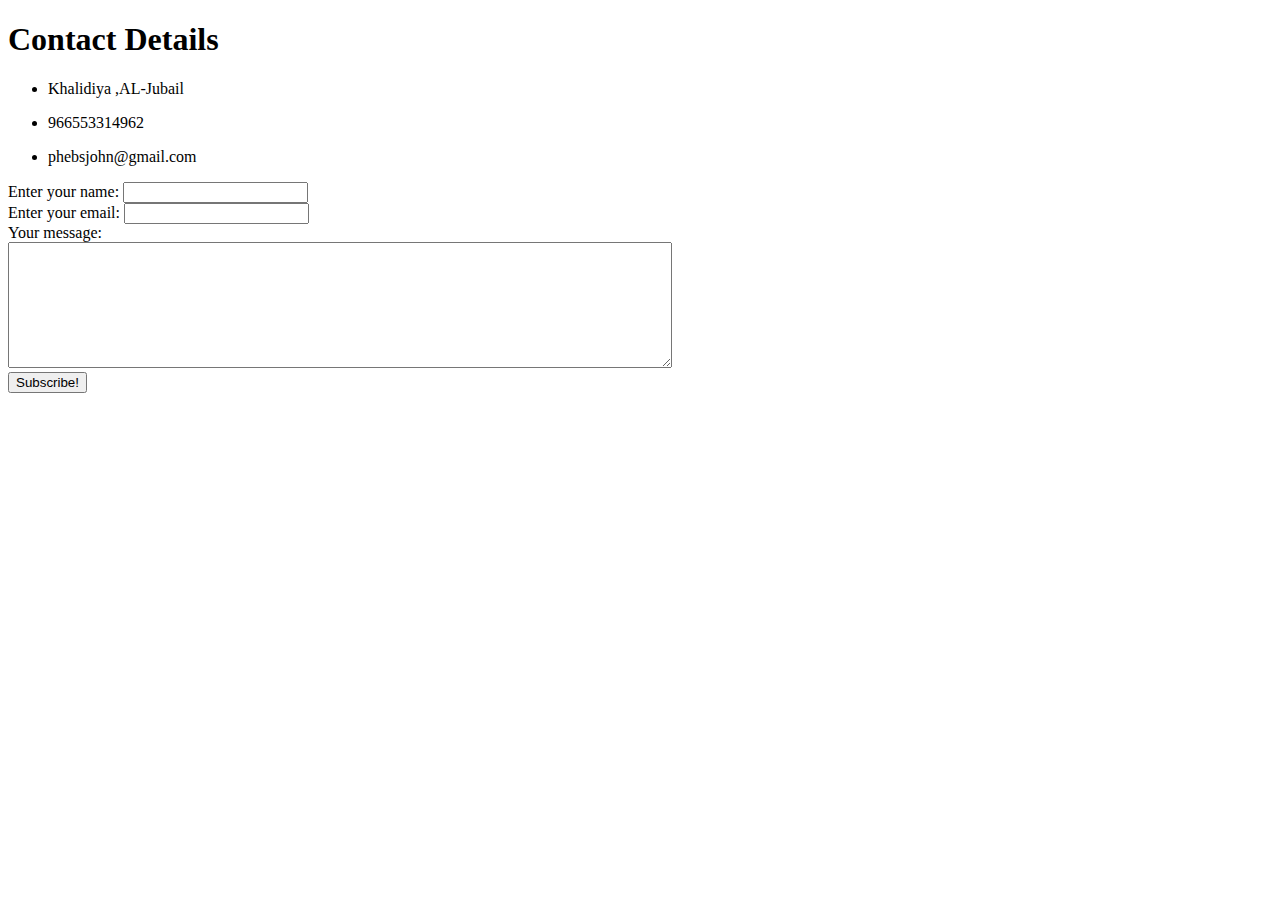
==== contact.html @ 6c043d29 "Add intial files for CV website" ====
<!DOCTYPE html>
<html lang="en">

<head>
  <meta charset="UTF-8">
  <meta name="viewport" content="width=device-width, initial-scale=1.0">
  <meta http-equiv="X-UA-Compatible" content="ie=edge">
  <title>Contact Me</title>
</head>

<body>
  <h1>Contact Details</h1>
  <ul>
    <li>
      <p>Khalidiya ,AL-Jubail</p>
    </li>
    <li>
      <p>966553314962</p>
    </li>
    <li>
      <p>phebsjohn@gmail.com</p>
    </li>
  </ul>
  <form action="mailto:phebsjohn@gmail.com" method="post" enctype="text/plain">
    <div class="form-example">
      <label>Enter your name: </label>
      <input type="text" name="Yourname" id="name" required>
    </div>
    <div class="form-example">
      <label>Enter your email: </label>
      <input type="email" name="Youremail" id="email" required>
    </div>
    <label>Your message:</label><br>
    <textarea name="Yourmessage" rows="8" cols="80"></textarea>
    <div class="form-example">
      <input type="submit" value="Subscribe!">
    </div>
  </form>
</body>

</html>
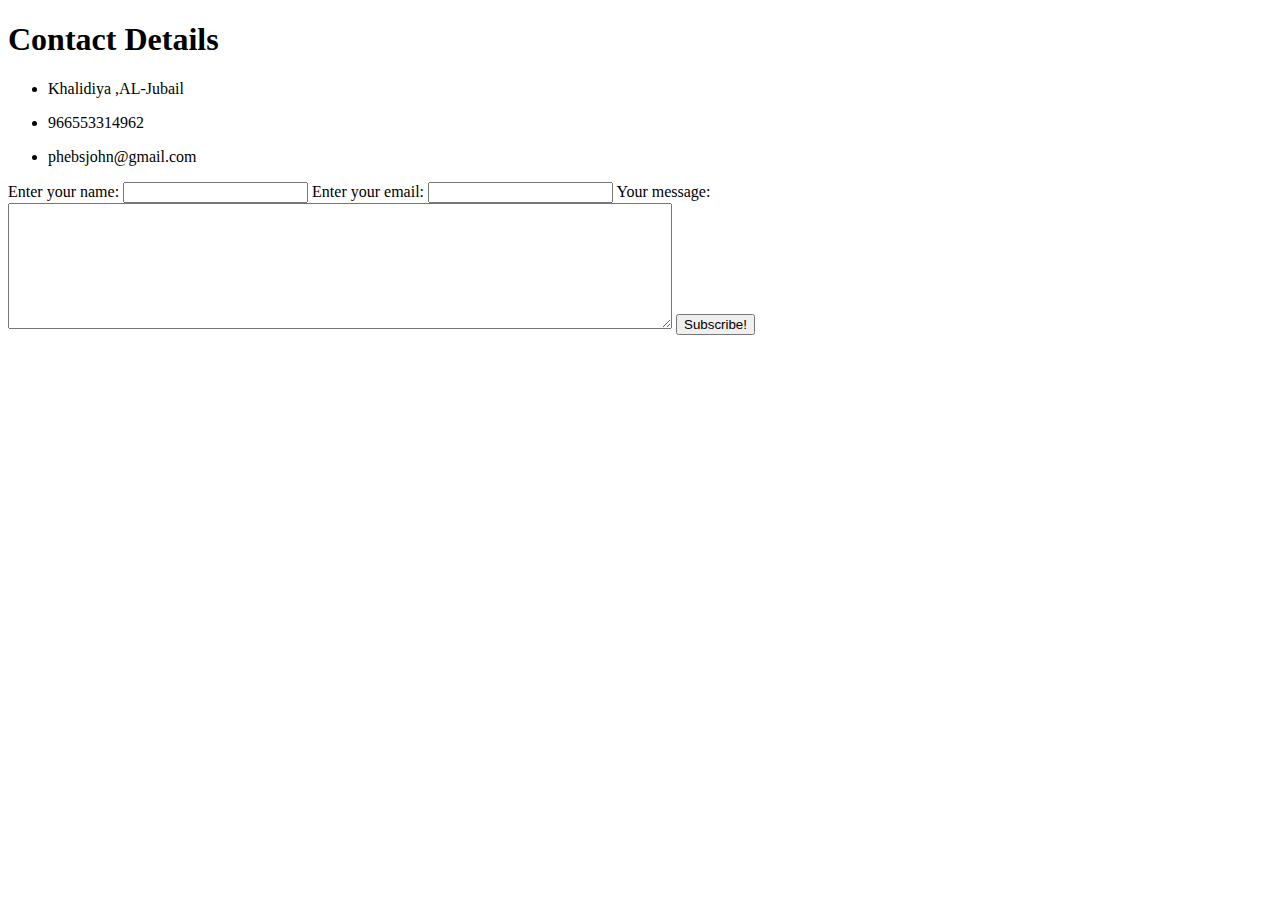
==== commit 0bac1b6b: "Add inital CV files" ====
--- a/contact.html
+++ b/contact.html
@@ -22,19 +22,19 @@
     </li>
   </ul>
   <form action="mailto:phebsjohn@gmail.com" method="post" enctype="text/plain">
-    <div class="form-example">
+
       <label>Enter your name: </label>
       <input type="text" name="Yourname" id="name" required>
-    </div>
-    <div class="form-example">
+
+
       <label>Enter your email: </label>
       <input type="email" name="Youremail" id="email" required>
-    </div>
+
     <label>Your message:</label><br>
     <textarea name="Yourmessage" rows="8" cols="80"></textarea>
-    <div class="form-example">
+
       <input type="submit" value="Subscribe!">
-    </div>
+
   </form>
 </body>
 
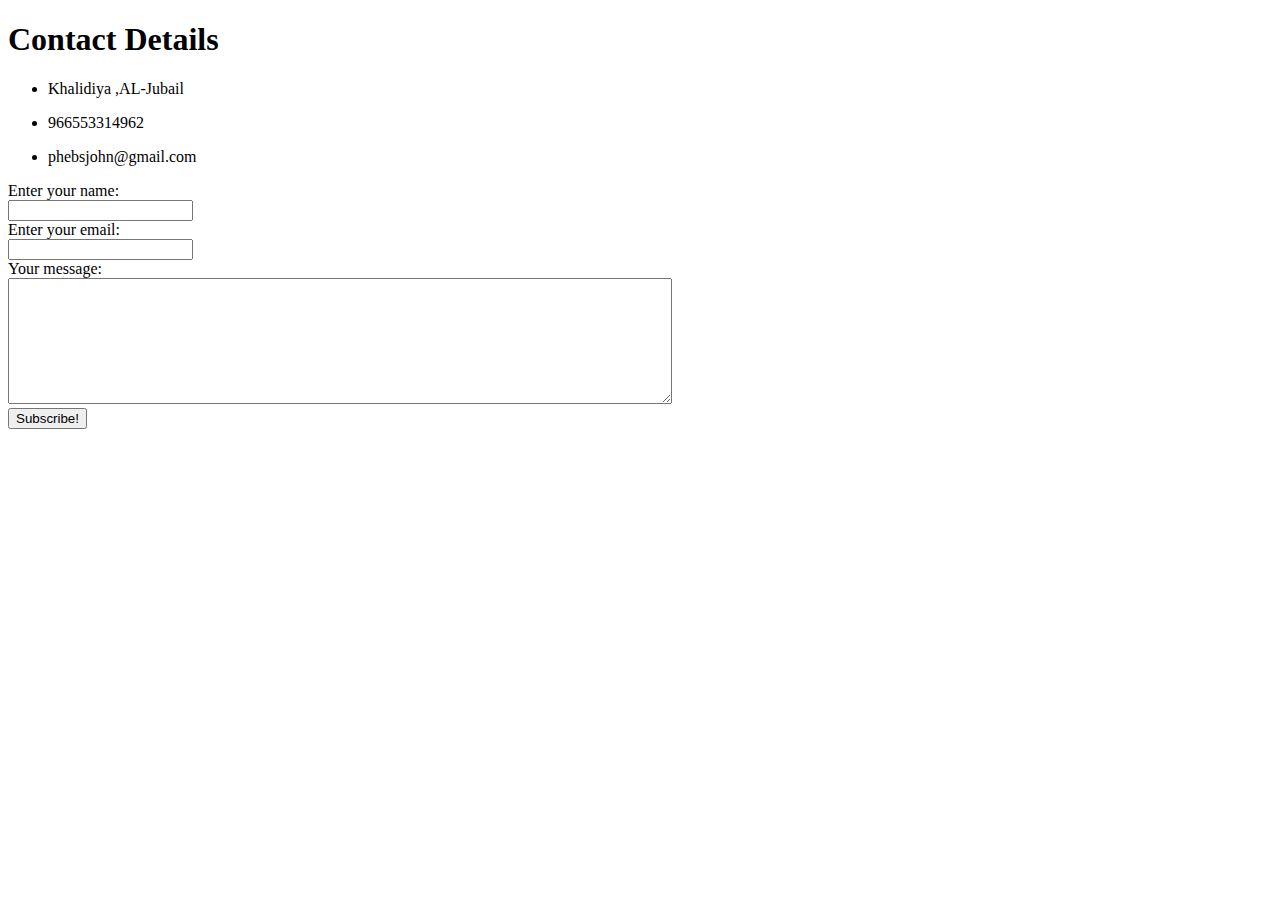
==== commit 3ffc4180: "Add files via upload" ====
--- a/contact.html
+++ b/contact.html
@@ -23,15 +23,15 @@
   </ul>
   <form action="mailto:phebsjohn@gmail.com" method="post" enctype="text/plain">
 
-      <label>Enter your name: </label>
-      <input type="text" name="Yourname" id="name" required>
+      <label>Enter your name: </label><br>
+      <input type="text" name="Yourname" id="name" required><br>
 
 
-      <label>Enter your email: </label>
-      <input type="email" name="Youremail" id="email" required>
+      <label>Enter your email: </label><br>
+      <input type="email" name="Youremail" id="email" required><br>
 
     <label>Your message:</label><br>
-    <textarea name="Yourmessage" rows="8" cols="80"></textarea>
+    <textarea name="Yourmessage" rows="8" cols="80"></textarea><br>
 
       <input type="submit" value="Subscribe!">
 
